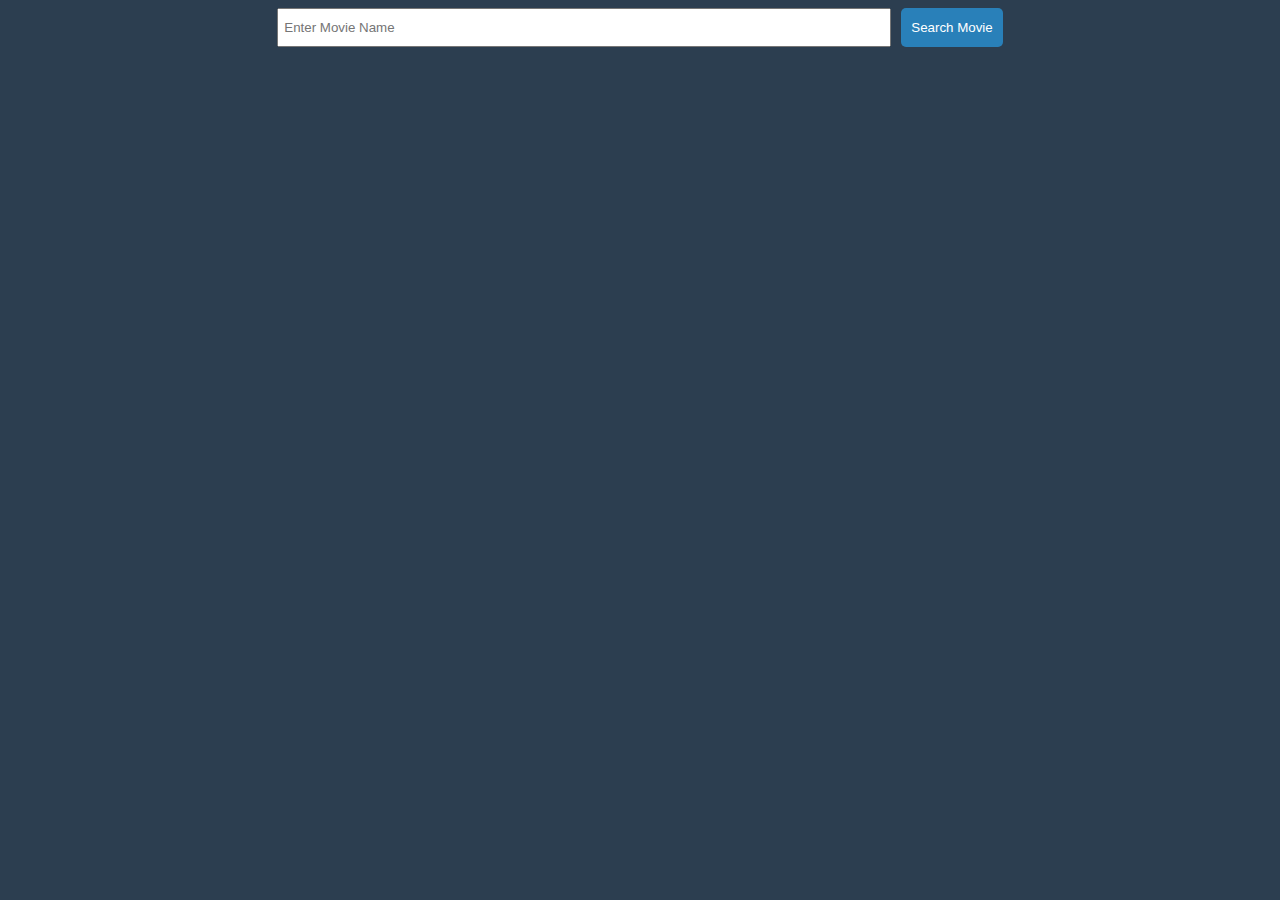
==== movie.html @ 7fc05478 "Added error message" ====
<!DOCTYPE html>
<html lang="en">

<head>
    <meta charset="UTF-8">
    <meta http-equiv="X-UA-Compatible" content="IE=edge">
    <meta name="viewport" content="width=device-width, initial-scale=1.0">
    <title>Movies Search</title>
    <style>
        body {
            background-color: #2C3E50;
        }

        #search_bar {
            max-width: 1200px;
            margin: auto;
            display: flex;
            justify-content: center;
            margin-bottom: 20px;
        }

        #search_bar>input {
            max-width: 600px;
            width: 60%;
            padding: 5px;
            margin-right: 10px;
            height: 25px;
            color: #2980B9;
        }

        #search_bar>button {
            background-color: #2980B9;
            border: 0;
            border-radius: 5px;
            color: white;
            padding: 10px;
        }

        #movie_area {
            display: none;
            max-width: 1200px;
            background-color: #34495E;
            margin: auto;
            padding: 15px;
        }

        #movie_area img {
            width: 100%;
        }

        #movie_area>div {
            display: flex;
            column-gap: 10px;
        }

        #details {
            color: white;
            font-size: 20px;
        }

        #details>p:nth-of-type(1) {
            margin-top: 0;
            font-size: 30px;
            font-weight: 700;
            margin-bottom: 0;
        }

        #details>p:nth-of-type(2),
        #details>p:nth-of-type(3) {
            margin-top: 5px;
            font-size: 14px;
        }

        #details>div:nth-of-type(1)>div {
            display: flex;
            column-gap: 20px;
            margin: 0px 0px;
        }

        #details>div:nth-of-type(1)>h4 {
            margin-bottom: 10px;
        }

        #details>div:nth-of-type(1)>div>p {
            margin: 10px 0px;
        }
    </style>
</head>

<body>

    <div id="search_bar">
        <input type="text" id="movie" placeholder="Enter Movie Name" />
        <button onclick="requestData()">Search Movie</button>
    </div>

    <div id="movie_area">
        <h2 id="movie_name"></h2>

    </div>

</body>

<script>

    async function requestData() {
        let movie = document.getElementById("movie").value;

        let res = await fetch(`http://www.omdbapi.com/?apikey=ce0b3791&t=${movie}`);

        let data = await res.json();
        console.log(data);

        if (data.Response == "True") {
            showMovie(data);
        }else{
            showError(movie);
        }

        document.getElementById("movie_area").style.display = "block";
    }

    function showMovie(data) {

        let movie_area = document.getElementById("movie_area");
        movie_area.innerHTML = "";

        let container = document.createElement("div");

        let div1 = document.createElement("div");
        let image = document.createElement("img");
        image.src = data.Poster;

        div1.append(image);

        let div2 = document.createElement("div");
        div2.id = "details";

        let date = document.createElement("p");
        date.innerText = "Released Date: " + data.Released;

        let title = document.createElement("p");
        title.innerText = data.Title;

        let imdb = document.createElement("p");
        imdb.innerText = "IMDb Rating: " + data.imdbRating;

        let plot = document.createElement("p");
        plot.innerText = "Plot: " + data.Plot;


        let actors = document.createElement("p");
        actors.innerText = "Actors: " + data.Actors;

        let rating = document.createElement("div");
        let h4 = document.createElement("h4");
        h4.innerText = "Ratings: "
        rating.append(h4);
        let rating_data = data.Ratings;
        rating_data.forEach(e => {
            let div = document.createElement("div");
            let source = document.createElement("p");
            source.innerText = e.Source + ": ";
            let value = document.createElement("p");
            value.innerText = e.Value;
            div.append(source, value);
            rating.append(div);
        });

        div2.append(title, date, imdb, plot, actors, rating);

        container.append(div1, div2);

        movie_area.append(container);
    }

    function showError(movie){
        let movie_area = document.getElementById("movie_area");
        movie_area.innerHTML = "";

        let h2 = document.createElement("h2");
        h2.innerText = `'${movie}' Not Found!`
        h2.style.textAlign = "center";
        h2.style.color = "white";

        let img = document.createElement("img");
        img.src = "http://driveinstyle.lk/img/img_gif/no_result_found.gif";

        movie_area.append(h2, img);
    }

</script>

</html>
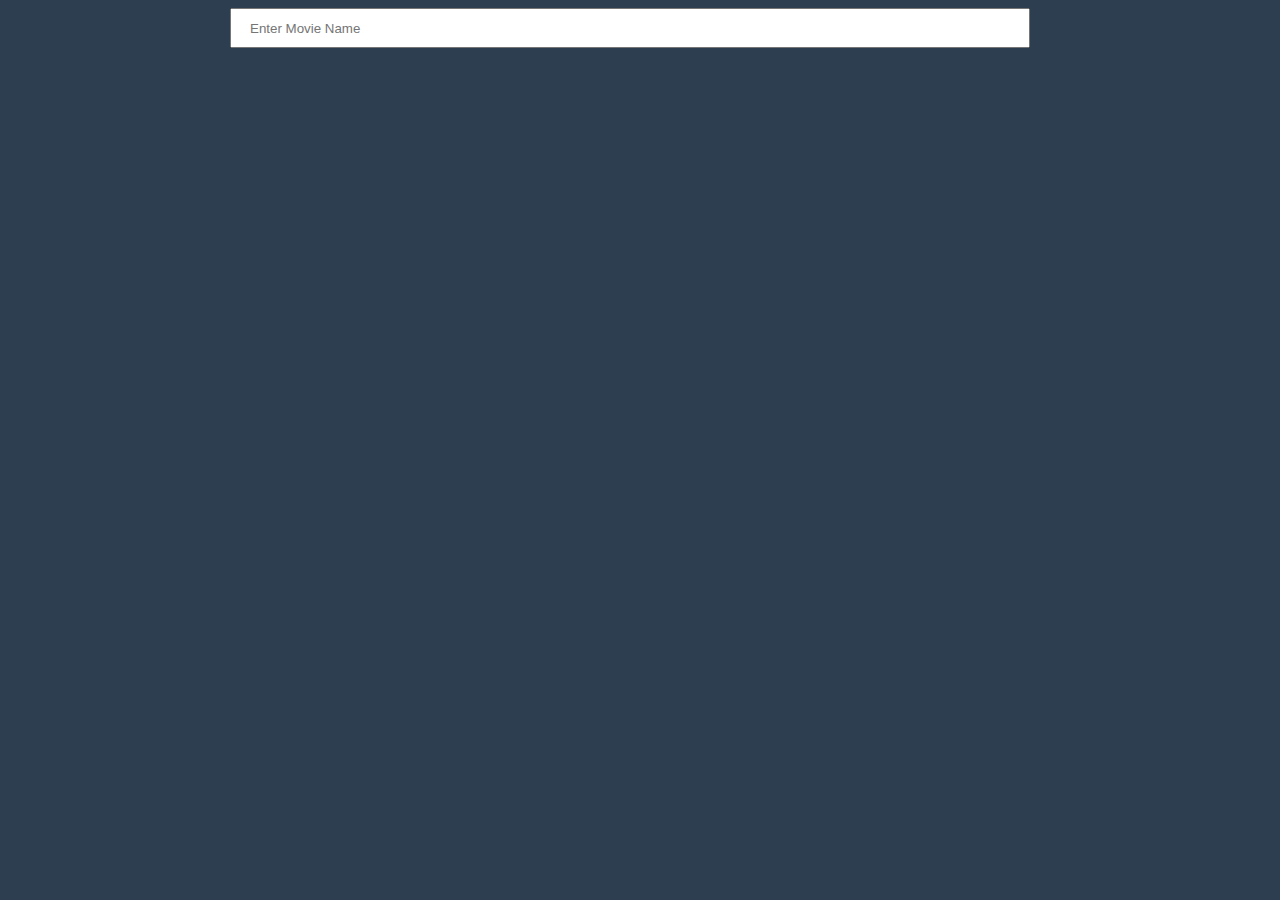
==== commit fa9fa660: "Dropdown Search Added" ====
--- a/movie.html
+++ b/movie.html
@@ -12,20 +12,58 @@
         }
 
         #search_bar {
-            max-width: 1200px;
+            max-width: 1400px;
             margin: auto;
             display: flex;
             justify-content: center;
             margin-bottom: 20px;
         }
 
-        #search_bar>input {
-            max-width: 600px;
-            width: 60%;
+        #search_bar>div {
+            max-width: 800px;
+            width: 80%;
+            margin-right: 20px;
+        }
+
+        #search_bar>div>input {
+            width: 100%;
+            padding: 18px;
+            color: #2980B9;
+            height: 25px;
+            box-sizing: border-box;
+        }
+
+        #search_result {
+            display: none;
+            width: 100%;
+            max-height: 300px;
+            background-color: #2980B9;
+            overflow-y: scroll;
+            color: white;
+        }
+
+        #search_result>div {
+            display: flex;
+            margin: 10px;
+            background-color: #2C3E50;
+            border-radius: 5px;
             padding: 5px;
-            margin-right: 10px;
-            height: 25px;
-            color: #2980B9;
+            color: white;
+        }
+
+        #search_result>div>div:nth-of-type(2)>p:nth-of-type(1) {
+            font-size: 20px;
+            margin-top: 2px;
+            margin-bottom: 1px;
+        }
+
+        #search_result>div>div:nth-of-type(2)>p:nth-of-type(2) {
+            margin-top: 2px;
+        }
+
+        #search_result>div img {
+            height: 80px;
+            margin-right: 15px;
         }
 
         #search_bar>button {
@@ -34,14 +72,16 @@
             border-radius: 5px;
             color: white;
             padding: 10px;
+            height: 39px;
         }
 
         #movie_area {
             display: none;
-            max-width: 1200px;
+            max-width: 1400px;
             background-color: #34495E;
             margin: auto;
             padding: 15px;
+            box-shadow: 0 0 10px #2d3d4d;
         }
 
         #movie_area img {
@@ -65,6 +105,16 @@
             margin-bottom: 0;
         }
 
+        #details>p:nth-of-type(1)>span {
+            background-color: #2980B9;
+            font-size: 15px;
+            font-weight: 700;
+            vertical-align: middle;
+            margin-left: 10px;
+            padding: 5px 10px;
+            border-radius: 5px;
+        }
+
         #details>p:nth-of-type(2),
         #details>p:nth-of-type(3) {
             margin-top: 5px;
@@ -90,9 +140,18 @@
 <body>
 
     <div id="search_bar">
-        <input type="text" id="movie" placeholder="Enter Movie Name" />
-        <button onclick="requestData()">Search Movie</button>
+
+        <div>
+            <input oninput="searchMovie()" type="text" id="movie" placeholder="Enter Movie Name"
+                onblur="removeResults()" />
+            <div id="search_result"></div>
+        </div>
+
+
+        <!-- <button onclick="requestDataForTitle()">Search Movie</button> -->
+
     </div>
+
 
     <div id="movie_area">
         <h2 id="movie_name"></h2>
@@ -103,18 +162,20 @@
 
 <script>
 
-    async function requestData() {
-        let movie = document.getElementById("movie").value;
-
-        let res = await fetch(`http://www.omdbapi.com/?apikey=ce0b3791&t=${movie}`);
-
-        let data = await res.json();
-        console.log(data);
-
-        if (data.Response == "True") {
+    async function requestDataForTitle(movie_id) {
+        // let movie = document.getElementById("movie").value;
+
+        try {
+            let res = await fetch(`http://www.omdbapi.com/?apikey=ce0b3791&i=${movie_id}`);
+
+            let data = await res.json();
+            console.log(data);
+
             showMovie(data);
-        }else{
+        } catch (e) {
+            console.log(e);
             showError(movie);
+
         }
 
         document.getElementById("movie_area").style.display = "block";
@@ -141,6 +202,12 @@
 
         let title = document.createElement("p");
         title.innerText = data.Title;
+
+        if (Number(data.imdbRating) > 8.5) {
+            let span = document.createElement("span");
+            span.innerText = "Recommended";
+            title.append(span);
+        }
 
         let imdb = document.createElement("p");
         imdb.innerText = "IMDb Rating: " + data.imdbRating;
@@ -174,7 +241,7 @@
         movie_area.append(container);
     }
 
-    function showError(movie){
+    function showError(movie) {
         let movie_area = document.getElementById("movie_area");
         movie_area.innerHTML = "";
 
@@ -189,6 +256,92 @@
         movie_area.append(h2, img);
     }
 
+    function showSearchResult(data) {
+
+        let results = document.getElementById("search_result");
+
+        results.innerHTML = "";
+
+        console.log(data);
+
+        results.style.display = "block";
+
+        data.forEach(e => {
+            let container = document.createElement("div");
+
+
+            container.onclick = function () {
+                requestDataForTitle(e.imdbID);
+            }
+
+            let div1 = document.createElement("div");
+
+            let image = document.createElement("img");
+            image.src = e.Poster;
+
+            div1.append(image);
+
+            let div2 = document.createElement("div");
+
+            let name = document.createElement("p")
+            name.innerText = e.Title;
+
+            let type = document.createElement("p");
+            type.innerText = e.Type;
+
+            div2.append(name, type);
+
+            container.append(div1, div2);
+
+            results.append(container);
+
+        })
+
+    }
+
+    async function requestDataForSearch() {
+        let movie = document.getElementById("movie").value;
+
+        try {
+
+            let res = await fetch(`http://www.omdbapi.com/?apikey=ce0b3791&s=${movie}`);
+            let data = await res.json();
+
+            showSearchResult(data.Search);
+
+        } catch (e) {
+            console.log(e);
+            let results = document.getElementById("search_result");
+
+            results.innerHTML = "";
+
+            let p = document.createElement("p");
+            p.innerText = "No results found";
+            p.style.textAlign = "center";
+            results.append(p);
+        }
+
+    }
+
+    let timer;
+
+    function searchMovie(){
+        clearTimeout(timer);
+        
+        timer = setTimeout(function(){
+            requestDataForSearch()
+        }, 600);
+    }
+
+    function removeResults() {
+        setTimeout(function () {
+            let results = document.getElementById("search_result");
+            results.innerHTML = "";
+            results.style.display = "none";
+            document.getElementById("movie").value = "";
+        }, 200)
+    }
+
 </script>
 
 </html>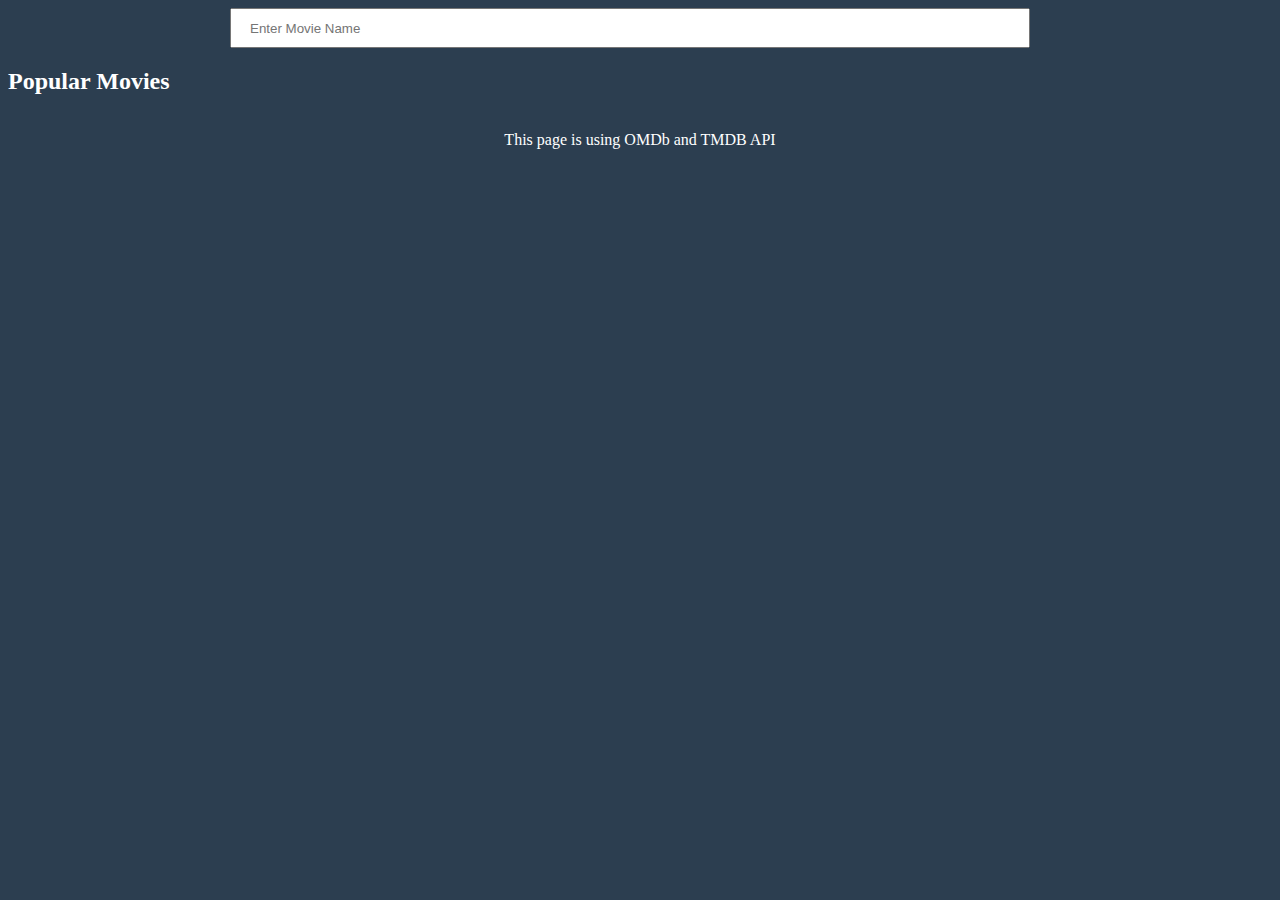
==== commit e050cc20: "Added Popular Movies" ====
--- a/movie.html
+++ b/movie.html
@@ -17,6 +17,7 @@
             display: flex;
             justify-content: center;
             margin-bottom: 20px;
+            position: relative;
         }
 
         #search_bar>div {
@@ -37,9 +38,12 @@
             display: none;
             width: 100%;
             max-height: 300px;
+            max-width: 800px;
             background-color: #2980B9;
             overflow-y: scroll;
             color: white;
+            position: absolute;
+            
         }
 
         #search_result>div {
@@ -134,6 +138,49 @@
         #details>div:nth-of-type(1)>div>p {
             margin: 10px 0px;
         }
+
+        #popular_container{
+            max-width: 1400px;
+            margin: auto;
+            color: white;
+        }
+
+        #popular_movies {
+            display: grid;
+            grid-template-columns: repeat(5, 18%);
+            gap: 10px;
+        }
+
+        #popular_movies > div {
+            background-color: #34495E;
+            box-sizing: border-box;
+            padding: 10px;
+        }
+
+        #popular_movies > div:hover {
+            box-shadow: 0 0 18px #3d4b58ce;
+        }
+
+        #popular_movies > div > p {
+            margin-top: 2px;
+            margin-bottom: 1px;
+        }
+
+        #popular_movies > div > p:nth-of-type(2) {
+            font-size: 12px;
+        }
+
+        #popular_movies img {
+            width: 100%;
+            margin-bottom: 2px;
+        }
+
+        footer{
+            max-width: 1400px;
+            margin: auto;
+            color: white;
+            text-align: center;
+        }
     </style>
 </head>
 
@@ -157,6 +204,19 @@
         <h2 id="movie_name"></h2>
 
     </div>
+
+
+    <div id="popular_container">
+        <h2>Popular Movies</h2>
+
+        <div id="popular_movies">
+        </div>
+    </div>
+
+    <footer>
+        <p>This page is using OMDb and TMDB API</p>
+    </footer>
+
 
 </body>
 
@@ -325,10 +385,10 @@
 
     let timer;
 
-    function searchMovie(){
+    function searchMovie() {
         clearTimeout(timer);
-        
-        timer = setTimeout(function(){
+
+        timer = setTimeout(function () {
             requestDataForSearch()
         }, 600);
     }
@@ -342,6 +402,50 @@
         }, 200)
     }
 
+    async function getPopularMovies() {
+        //TMDB key:2b4489582d1f2b3d42ac22f7e28d7e07
+
+        let res = await fetch(`https://api.themoviedb.org/3/movie/popular?api_key=2b4489582d1f2b3d42ac22f7e28d7e07&language=en-US&page=1`);
+
+        let data = await res.json();
+
+        console.log(data.results);
+        showPopularMovies(data.results);
+
+    }
+
+    getPopularMovies();
+
+    function showPopularMovies(data){
+        let popular = document.getElementById("popular_movies");
+
+        data.forEach(e => {
+            let container = document.createElement("div");
+
+            container.onclick = async function () {
+                let res = await fetch(`https://api.themoviedb.org/3/movie/${e.id}/external_ids?api_key=2b4489582d1f2b3d42ac22f7e28d7e07`);
+                let dat = await res.json();
+                // console.log(dat.imdb_id);
+                requestDataForTitle(dat.imdb_id);
+                window.scrollTo(0, 0);
+            }
+
+            let image = document.createElement("img");
+            image.src = `https://image.tmdb.org/t/p/w500${e.poster_path}`;
+
+            let name = document.createElement("p");
+            name.innerText = e.title;
+
+            let date = document.createElement("p");
+            date.innerText ="Release date: " + e.release_date;
+
+            container.append(image, name, date);
+
+            popular.append(container);
+
+        })
+    }
+
 </script>
 
 </html>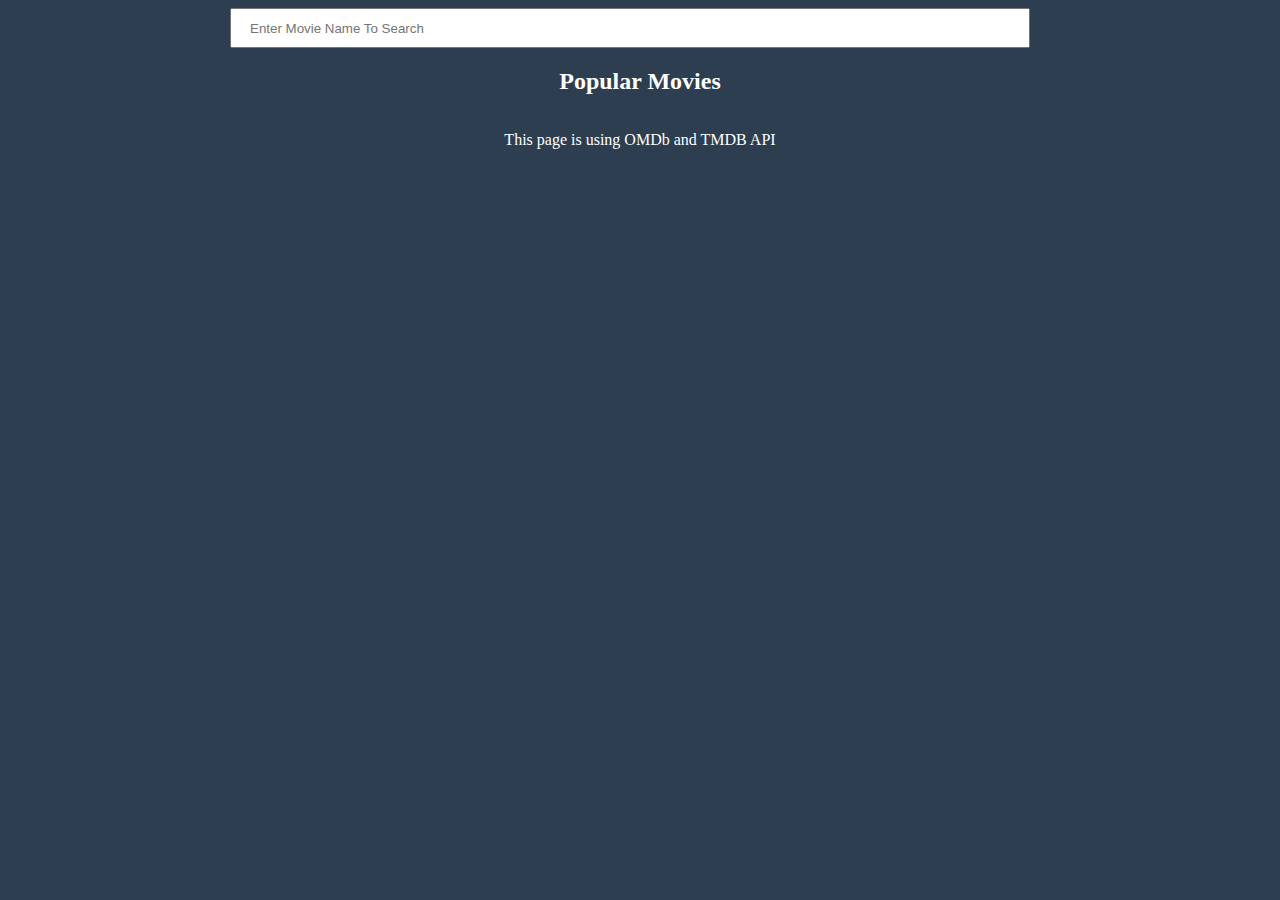
==== commit 06360bc7: "Updated documentation" ====
--- a/movie.html
+++ b/movie.html
@@ -144,6 +144,9 @@
             margin: auto;
             color: white;
         }
+        #popular_container > h2{
+            text-align: center;
+        }
 
         #popular_movies {
             display: grid;
@@ -189,7 +192,7 @@
     <div id="search_bar">
 
         <div>
-            <input oninput="searchMovie()" type="text" id="movie" placeholder="Enter Movie Name"
+            <input oninput="searchMovie()" type="text" id="movie" placeholder="Enter Movie Name To Search"
                 onblur="removeResults()" />
             <div id="search_result"></div>
         </div>
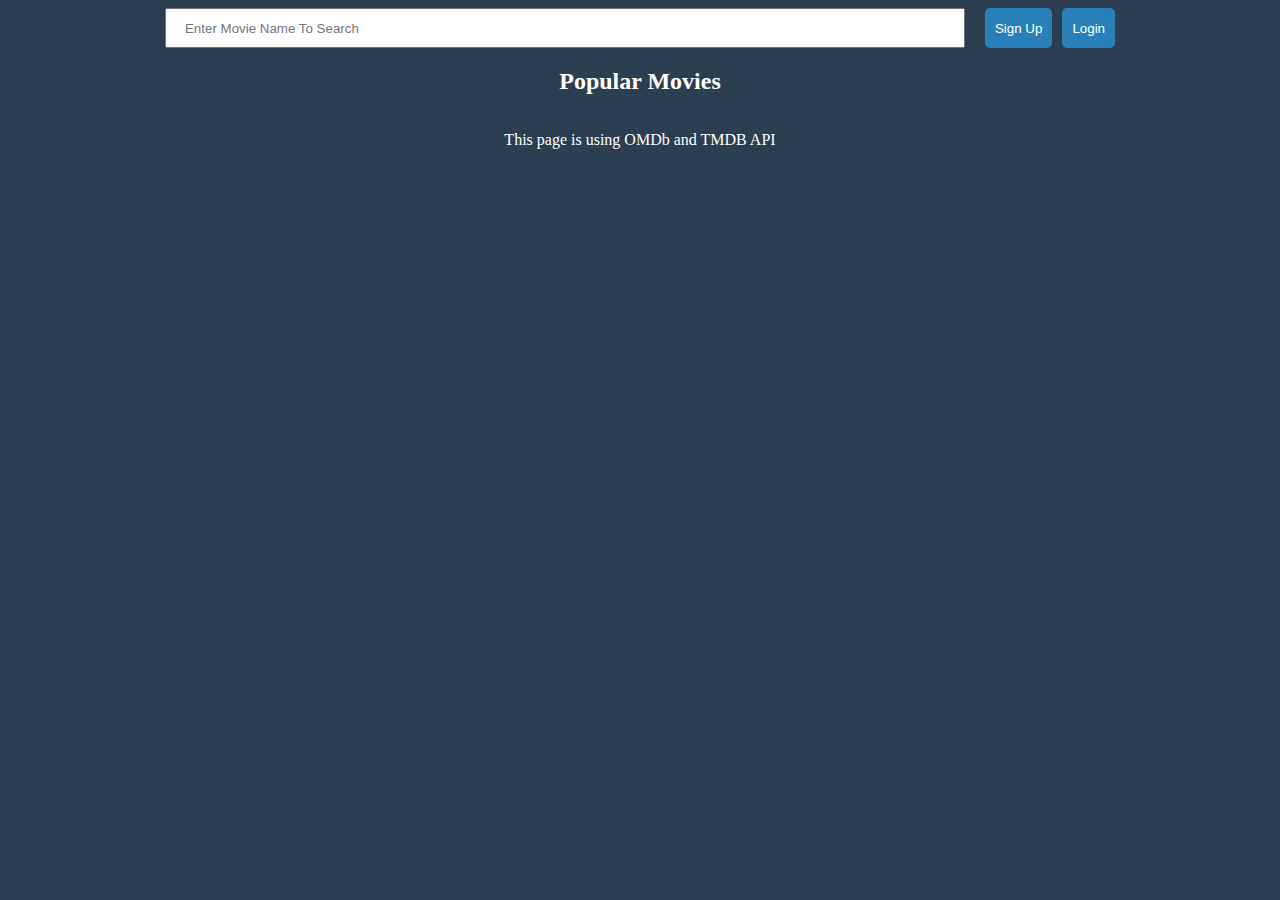
==== commit 4c4c457a: "Added Signup and login" ====
--- a/movie.html
+++ b/movie.html
@@ -11,8 +11,8 @@
             background-color: #2C3E50;
         }
 
-        #search_bar {
-            max-width: 1400px;
+        #nav_bar {
+            max-width: 1140px;
             margin: auto;
             display: flex;
             justify-content: center;
@@ -20,13 +20,13 @@
             position: relative;
         }
 
-        #search_bar>div {
+        #search_bar {
             max-width: 800px;
             width: 80%;
             margin-right: 20px;
         }
 
-        #search_bar>div>input {
+        #search_bar>input {
             width: 100%;
             padding: 18px;
             color: #2980B9;
@@ -36,14 +36,14 @@
 
         #search_result {
             display: none;
-            width: 100%;
+            width: 80%;
             max-height: 300px;
             max-width: 800px;
             background-color: #2980B9;
             overflow-y: scroll;
             color: white;
             position: absolute;
-            
+
         }
 
         #search_result>div {
@@ -53,6 +53,7 @@
             border-radius: 5px;
             padding: 5px;
             color: white;
+            cursor: pointer;
         }
 
         #search_result>div>div:nth-of-type(2)>p:nth-of-type(1) {
@@ -70,18 +71,18 @@
             margin-right: 15px;
         }
 
-        #search_bar>button {
+        /* #nav_bar > button {
             background-color: #2980B9;
             border: 0;
             border-radius: 5px;
             color: white;
             padding: 10px;
             height: 39px;
-        }
+        } */
 
         #movie_area {
             display: none;
-            max-width: 1400px;
+            max-width: 1140px;
             background-color: #34495E;
             margin: auto;
             padding: 15px;
@@ -139,12 +140,13 @@
             margin: 10px 0px;
         }
 
-        #popular_container{
-            max-width: 1400px;
+        #popular_container {
+            max-width: 1140px;
             margin: auto;
             color: white;
         }
-        #popular_container > h2{
+
+        #popular_container>h2 {
             text-align: center;
         }
 
@@ -154,22 +156,23 @@
             gap: 10px;
         }
 
-        #popular_movies > div {
+        #popular_movies>div {
             background-color: #34495E;
             box-sizing: border-box;
             padding: 10px;
-        }
-
-        #popular_movies > div:hover {
+            cursor: pointer;
+        }
+
+        #popular_movies>div:hover {
             box-shadow: 0 0 18px #3d4b58ce;
         }
 
-        #popular_movies > div > p {
+        #popular_movies>div>p {
             margin-top: 2px;
             margin-bottom: 1px;
         }
 
-        #popular_movies > div > p:nth-of-type(2) {
+        #popular_movies>div>p:nth-of-type(2) {
             font-size: 12px;
         }
 
@@ -178,27 +181,152 @@
             margin-bottom: 2px;
         }
 
-        footer{
+        footer {
             max-width: 1400px;
             margin: auto;
             color: white;
             text-align: center;
         }
+
+        #nav_right_btns{
+            display: flex;
+            column-gap: 10px;
+        }
+
+        #nav_right_btns > div{
+            display: flex;
+        }
+
+        .btn {
+            background-color: #2980B9;
+            border: none;
+            border-radius: 5px;
+            padding: 5px 10px;
+            color: white;
+        }
+
+        .btn:hover {
+            background-color: #2f81b8;
+            box-shadow: 0 0 10px rgba(3, 18, 59, 0.37);
+            cursor: pointer;
+        }
+
+        #overlay {
+            display: none;
+            height: 100%;
+            overflow:hidden;
+        }
+
+        #overlay_background {
+            position: fixed;
+            top: 0;
+            left: 0;
+            height: 100%;
+            width: 100%;
+            background-color: rgba(0, 0, 0, 0.5);
+        }
+
+        .overlay-content  {
+            width: 400px;
+            margin: auto;
+            margin-top: 10%;
+            background-color: #34495E;
+            padding: 30px;
+            box-shadow: 0 0 10px rgba(3, 18, 59, 0.37);
+            border-radius: 10px;
+            position: absolute;
+            top: 5%;
+            left:35%;
+            z-index: 4;
+        }
+
+        .overlay-content >h2 {
+            margin: 0 0 10px;
+            text-align: center;
+            color: white;
+        }
+
+        .overlay-content >form {
+            max-width: 350px;
+            margin: auto;
+            display: flex;
+            flex-direction: column;
+            row-gap: 8px;
+        }
+
+        .overlay-content >form>input {
+            padding: 5px;
+        }
+
+        .overlay-content >form>button {
+            padding: 10px;
+            width: 50%;
+            margin: auto;
+            margin-top: 5px;
+        }
+
+        .alert-success {
+            display: none;
+            border: 4px solid green;
+            border-radius: 10px;
+            max-width: 350px;
+            margin: 10px auto;
+            text-align: center;
+            color: green;
+            background-color: lightgreen;
+        }
+
+        .alert-failed {
+            display: none;
+            border: 4px solid rgb(250, 98, 98);
+            border-radius: 10px;
+            max-width: 350px;
+            margin: 10px auto;
+            text-align: center;
+            color: rgb(192, 25, 25);
+            background-color: rgb(233, 164, 164);
+        }
+
+        #nav_user  {
+            display: none;
+            justify-content: center;
+            align-items: center;
+            column-gap: 5px;
+            height: 40px;
+            box-sizing: border-box;
+        }
+
+        #nav_user > p {
+            margin: 0;
+        }
     </style>
 </head>
 
 <body>
 
-    <div id="search_bar">
-
-        <div>
+    <div id="nav_bar">
+
+        <div id="search_bar">
             <input oninput="searchMovie()" type="text" id="movie" placeholder="Enter Movie Name To Search"
                 onblur="removeResults()" />
             <div id="search_result"></div>
         </div>
 
-
-        <!-- <button onclick="requestDataForTitle()">Search Movie</button> -->
+        <div id="nav_right_btns">
+            <div >
+                <button class="btn" onclick="showOverlay('signup')">Sign Up</button>
+            </div>
+            <div >
+                <button class="btn" onclick="showOverlay('login')">Login</button>
+            </div>
+        </div>
+
+        <div id="nav_user" class="btn">
+            <img src="https://img.icons8.com/color/48/000000/circled-user-male-skin-type-4--v1.png" height="30px"/>
+            <p id="logged_username">Nilesh</p>
+        </div>
+
+        
 
     </div>
 
@@ -220,6 +348,39 @@
         <p>This page is using OMDb and TMDB API</p>
     </footer>
 
+    <!-- Overlays By default remains hidden -->
+    <div id="overlay" >
+        <div id="overlay_background" onclick="closeOverlay()"></div>
+        <div id="overlay_signup" class="overlay-content">
+            <h2>Sign Up</h2>
+            <div class="alert-success" id="signup_success">
+                <p>SignUp Successful</p>
+            </div>
+            <div class="alert-failed" id="signup_failed">
+                <p>SignUp Failed, User Already Exists</p>
+            </div>
+            <form onsubmit="SignUp(event)" id="signup_form">
+                <input type="text" id="signup_name" min="1" placeholder="Name" required>
+                <input type="mail" id="signup_mail" placeholder="Email" required>
+                <input type="password" id="signup_pass" min="6" placeholder="Password" required>
+                <input type="text" id="signup_username" min="1" placeholder="Username" required>
+                <input type="tel" id="signup_mobile" min="10" placeholder="Mobile Number" required>
+                <input type="text" id="signup_description" placeholder="Description">
+                <button type="submit" class="btn">SignUp</button>
+            </form>
+        </div>
+        <div id="overlay_login" class="overlay-content">
+            <h2>Login</h2>
+            <div class="alert-failed" id="login_failed">
+                <p>Login Failed, Invalid login creadentials</p>
+            </div>
+            <form onsubmit="Login(event)" id="login_form">
+                <input type="text" id="login_username" min="1" placeholder="Username" required>
+                <input type="password" id="login_pass" placeholder="Password" required>
+                <button type="submit" class="btn">Login</button>
+            </form>
+        </div>
+    </div>
 
 </body>
 
@@ -419,7 +580,7 @@
 
     getPopularMovies();
 
-    function showPopularMovies(data){
+    function showPopularMovies(data) {
         let popular = document.getElementById("popular_movies");
 
         data.forEach(e => {
@@ -440,7 +601,7 @@
             name.innerText = e.title;
 
             let date = document.createElement("p");
-            date.innerText ="Release date: " + e.release_date;
+            date.innerText = "Release date: " + e.release_date;
 
             container.append(image, name, date);
 
@@ -449,6 +610,160 @@
         })
     }
 
+
+    function showOverlay(t) {
+        let overlay = document.getElementById("overlay");
+        overlay.style.display = "block";
+        if (t == "signup") {
+            document.getElementById("overlay_signup").style.display = "block";
+            document.getElementById("overlay_login").style.display = "none";
+        }else if(t == "login"){
+            document.getElementById("overlay_signup").style.display = "none";
+            document.getElementById("overlay_login").style.display = "block";
+        }
+        overlay.onscroll
+    }
+
+    //username: nilesh1998
+    //email: nilesh@gmail.com
+    //pass: 123456
+
+    //username: pinkpanther
+    //email: pinkpanther@mail.com
+    //pass: pink123
+
+    //username: sinchan
+    //email: sinchan@mail.com
+    //pass: sinchan123
+
+    async function SignUp(e) {
+        e.preventDefault();
+
+        let form = document.getElementById("signup_form");
+
+        let details = {
+            name: form.signup_name.value,
+            email: form.signup_mail.value,
+            password: form.signup_pass.value,
+            username: form.signup_username.value,
+            mobile: form.signup_mobile.value,
+            description: form.signup_description.value,
+        }
+
+        console.log(details);
+
+        details = JSON.stringify(details);
+
+        try {
+            let res = await fetch("https://masai-api-mocker.herokuapp.com/auth/register", {
+                method: "POST",
+                body: details,
+                headers: {
+                    'Content-Type': 'application/json',
+                },
+            });
+
+            let data = await res.json();
+
+            if (data.error) {
+                showSignUpFailed();
+            } else {
+                showSignUpSuccessful();
+            }
+
+        } catch (e) {
+            console.log(e);
+        }
+
+    }
+
+    function showSignUpFailed() {
+        // alert("failed");
+        document.getElementById("signup_failed").style.display = "block";
+        document.getElementById("signup_success").style.display = "none";
+    }
+
+    function showSignUpSuccessful() {
+        // alert("success");
+        document.getElementById("signup_failed").style.display = "none";
+        document.getElementById("signup_success").style.display = "block";
+    }
+
+    function closeOverlay() {
+        document.getElementById("overlay").style.display = "none";
+    }
+
+    async function Login(e) {
+        e.preventDefault();
+
+        document.getElementById("login_failed").style.display = "none";
+
+        let form = document.getElementById("login_form");
+
+        let details = {
+            password: form.login_pass.value,
+            username: form.login_username.value,
+        }
+
+        console.log(details);
+
+        details = JSON.stringify(details);
+
+        try {
+            let res = await fetch("https://masai-api-mocker.herokuapp.com/auth/login", {
+                method: "POST",
+                body: details,
+                headers: {
+                    'Content-Type': 'application/json',
+                },
+            });
+
+            let data = await res.json();
+
+            console.log(data);
+
+            if (data.error) {
+                showLoginFailed();
+            } else {
+                fetchUserData(form.login_username.value, data.token);
+            }
+
+        } catch (e) {
+            console.log(e);
+        }
+
+    }
+
+    async function fetchUserData(username, token){
+        let res = await fetch(`https://masai-api-mocker.herokuapp.com/user/${username}`, {
+            headers: {
+                'Content-Type': 'application/json',
+
+                Authorization: `Bearer ${token}`,
+            },
+        });
+
+        let data = await res.json();
+
+        console.log(data);
+
+        showLoggedUser(data);
+    }
+
+    function showLoginFailed(){
+        document.getElementById("login_failed").style.display = "block";
+    }
+
+    function showLoggedUser(data){
+        let nav_user = document.getElementById("nav_user");
+        nav_user.querySelector("#logged_username").innerText = data.username;
+        nav_user.style.display = "flex";
+
+        document.getElementById("nav_right_btns").style.display = "none";
+
+        closeOverlay();
+    }
+
 </script>
 
 </html>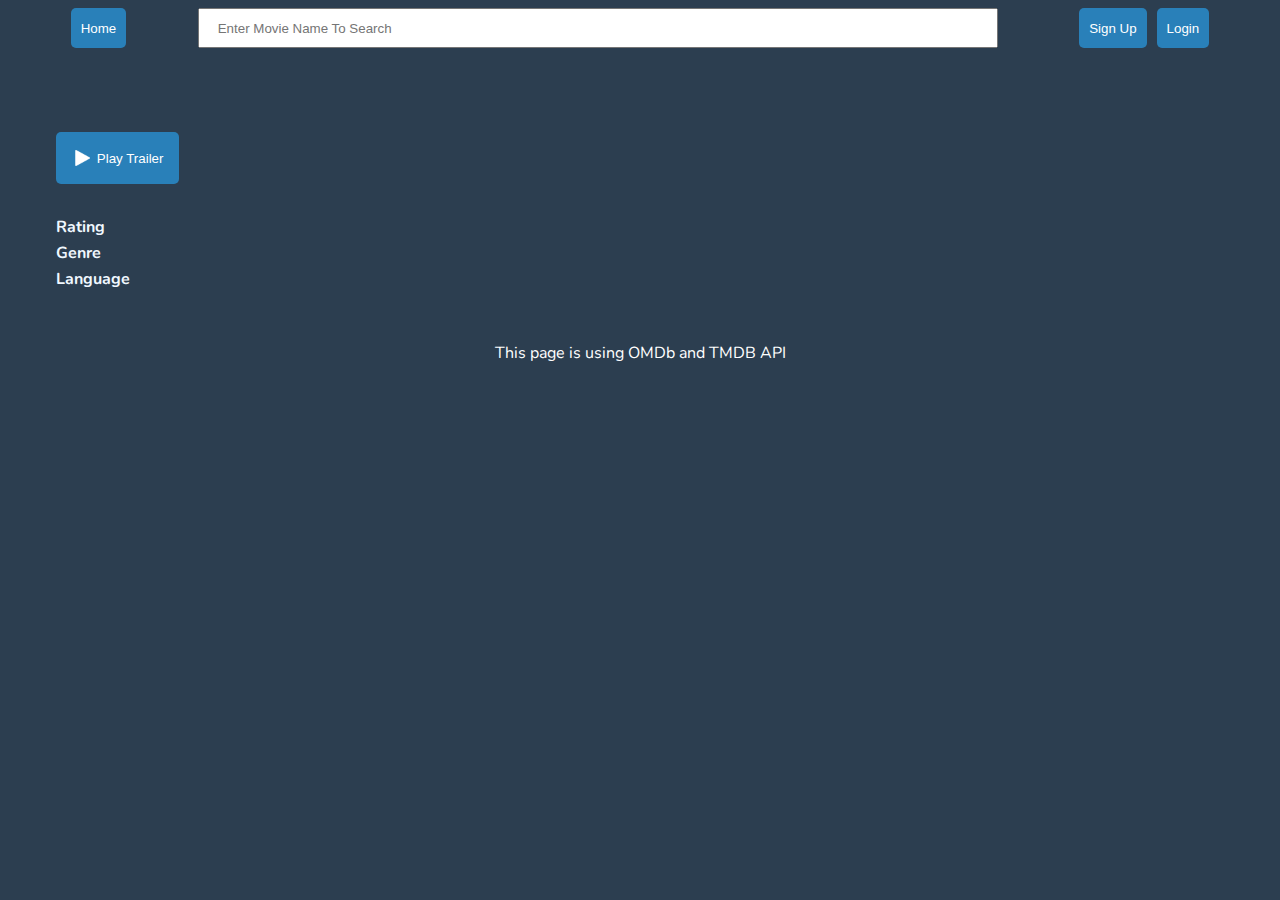
==== commit 9cf1d273: "Added movie page" ====
--- a/movie.html
+++ b/movie.html
@@ -5,765 +5,135 @@
     <meta charset="UTF-8">
     <meta http-equiv="X-UA-Compatible" content="IE=edge">
     <meta name="viewport" content="width=device-width, initial-scale=1.0">
-    <title>Movies Search</title>
-    <style>
-        body {
-            background-color: #2C3E50;
-        }
+    <link rel="stylesheet" href="styles/nav_sign.css">
+    <link rel="stylesheet" href="styles/style.css">
+    <link rel="stylesheet" href="styles/movie.css">
 
-        #nav_bar {
-            max-width: 1140px;
-            margin: auto;
-            display: flex;
-            justify-content: center;
-            margin-bottom: 20px;
-            position: relative;
-        }
-
-        #search_bar {
-            max-width: 800px;
-            width: 80%;
-            margin-right: 20px;
-        }
-
-        #search_bar>input {
-            width: 100%;
-            padding: 18px;
-            color: #2980B9;
-            height: 25px;
-            box-sizing: border-box;
-        }
-
-        #search_result {
-            display: none;
-            width: 80%;
-            max-height: 300px;
-            max-width: 800px;
-            background-color: #2980B9;
-            overflow-y: scroll;
-            color: white;
-            position: absolute;
-
-        }
-
-        #search_result>div {
-            display: flex;
-            margin: 10px;
-            background-color: #2C3E50;
-            border-radius: 5px;
-            padding: 5px;
-            color: white;
-            cursor: pointer;
-        }
-
-        #search_result>div>div:nth-of-type(2)>p:nth-of-type(1) {
-            font-size: 20px;
-            margin-top: 2px;
-            margin-bottom: 1px;
-        }
-
-        #search_result>div>div:nth-of-type(2)>p:nth-of-type(2) {
-            margin-top: 2px;
-        }
-
-        #search_result>div img {
-            height: 80px;
-            margin-right: 15px;
-        }
-
-        /* #nav_bar > button {
-            background-color: #2980B9;
-            border: 0;
-            border-radius: 5px;
-            color: white;
-            padding: 10px;
-            height: 39px;
-        } */
-
-        #movie_area {
-            display: none;
-            max-width: 1140px;
-            background-color: #34495E;
-            margin: auto;
-            padding: 15px;
-            box-shadow: 0 0 10px #2d3d4d;
-        }
-
-        #movie_area img {
-            width: 100%;
-        }
-
-        #movie_area>div {
-            display: flex;
-            column-gap: 10px;
-        }
-
-        #details {
-            color: white;
-            font-size: 20px;
-        }
-
-        #details>p:nth-of-type(1) {
-            margin-top: 0;
-            font-size: 30px;
-            font-weight: 700;
-            margin-bottom: 0;
-        }
-
-        #details>p:nth-of-type(1)>span {
-            background-color: #2980B9;
-            font-size: 15px;
-            font-weight: 700;
-            vertical-align: middle;
-            margin-left: 10px;
-            padding: 5px 10px;
-            border-radius: 5px;
-        }
-
-        #details>p:nth-of-type(2),
-        #details>p:nth-of-type(3) {
-            margin-top: 5px;
-            font-size: 14px;
-        }
-
-        #details>div:nth-of-type(1)>div {
-            display: flex;
-            column-gap: 20px;
-            margin: 0px 0px;
-        }
-
-        #details>div:nth-of-type(1)>h4 {
-            margin-bottom: 10px;
-        }
-
-        #details>div:nth-of-type(1)>div>p {
-            margin: 10px 0px;
-        }
-
-        #popular_container {
-            max-width: 1140px;
-            margin: auto;
-            color: white;
-        }
-
-        #popular_container>h2 {
-            text-align: center;
-        }
-
-        #popular_movies {
-            display: grid;
-            grid-template-columns: repeat(5, 18%);
-            gap: 10px;
-        }
-
-        #popular_movies>div {
-            background-color: #34495E;
-            box-sizing: border-box;
-            padding: 10px;
-            cursor: pointer;
-        }
-
-        #popular_movies>div:hover {
-            box-shadow: 0 0 18px #3d4b58ce;
-        }
-
-        #popular_movies>div>p {
-            margin-top: 2px;
-            margin-bottom: 1px;
-        }
-
-        #popular_movies>div>p:nth-of-type(2) {
-            font-size: 12px;
-        }
-
-        #popular_movies img {
-            width: 100%;
-            margin-bottom: 2px;
-        }
-
-        footer {
-            max-width: 1400px;
-            margin: auto;
-            color: white;
-            text-align: center;
-        }
-
-        #nav_right_btns{
-            display: flex;
-            column-gap: 10px;
-        }
-
-        #nav_right_btns > div{
-            display: flex;
-        }
-
-        .btn {
-            background-color: #2980B9;
-            border: none;
-            border-radius: 5px;
-            padding: 5px 10px;
-            color: white;
-        }
-
-        .btn:hover {
-            background-color: #2f81b8;
-            box-shadow: 0 0 10px rgba(3, 18, 59, 0.37);
-            cursor: pointer;
-        }
-
-        #overlay {
-            display: none;
-            height: 100%;
-            overflow:hidden;
-        }
-
-        #overlay_background {
-            position: fixed;
-            top: 0;
-            left: 0;
-            height: 100%;
-            width: 100%;
-            background-color: rgba(0, 0, 0, 0.5);
-        }
-
-        .overlay-content  {
-            width: 400px;
-            margin: auto;
-            margin-top: 10%;
-            background-color: #34495E;
-            padding: 30px;
-            box-shadow: 0 0 10px rgba(3, 18, 59, 0.37);
-            border-radius: 10px;
-            position: absolute;
-            top: 5%;
-            left:35%;
-            z-index: 4;
-        }
-
-        .overlay-content >h2 {
-            margin: 0 0 10px;
-            text-align: center;
-            color: white;
-        }
-
-        .overlay-content >form {
-            max-width: 350px;
-            margin: auto;
-            display: flex;
-            flex-direction: column;
-            row-gap: 8px;
-        }
-
-        .overlay-content >form>input {
-            padding: 5px;
-        }
-
-        .overlay-content >form>button {
-            padding: 10px;
-            width: 50%;
-            margin: auto;
-            margin-top: 5px;
-        }
-
-        .alert-success {
-            display: none;
-            border: 4px solid green;
-            border-radius: 10px;
-            max-width: 350px;
-            margin: 10px auto;
-            text-align: center;
-            color: green;
-            background-color: lightgreen;
-        }
-
-        .alert-failed {
-            display: none;
-            border: 4px solid rgb(250, 98, 98);
-            border-radius: 10px;
-            max-width: 350px;
-            margin: 10px auto;
-            text-align: center;
-            color: rgb(192, 25, 25);
-            background-color: rgb(233, 164, 164);
-        }
-
-        #nav_user  {
-            display: none;
-            justify-content: center;
-            align-items: center;
-            column-gap: 5px;
-            height: 40px;
-            box-sizing: border-box;
-        }
-
-        #nav_user > p {
-            margin: 0;
-        }
-    </style>
+    <title>Movie</title>
 </head>
 
 <body>
 
-    <div id="nav_bar">
+    <div id="nav_bar"></div>
+    <!-- Overlays By default remains hidden -->
+    <div id="overlay"></div>
 
-        <div id="search_bar">
-            <input oninput="searchMovie()" type="text" id="movie" placeholder="Enter Movie Name To Search"
-                onblur="removeResults()" />
-            <div id="search_result"></div>
-        </div>
-
-        <div id="nav_right_btns">
-            <div >
-                <button class="btn" onclick="showOverlay('signup')">Sign Up</button>
+    <div class="container" id="movie_details_container">
+        <div class="movie-container">
+            <div id="movie_title"></div>
+            <div class="mini-info-row">
+                <span class="info-tag" id="duration"></span>
+                <span class="info-tag" id="release_date"></span>
             </div>
-            <div >
-                <button class="btn" onclick="showOverlay('login')">Login</button>
+            <div id="plot_small"></div>
+            <div class="options-row">
+                <button class="btn btn-play"> <img src="./images/icons8-play-30 (1).png" height="20rem"> Play Trailer</button>
             </div>
-        </div>
-
-        <div id="nav_user" class="btn">
-            <img src="https://img.icons8.com/color/48/000000/circled-user-male-skin-type-4--v1.png" height="30px"/>
-            <p id="logged_username">Nilesh</p>
-        </div>
-
-        
-
-    </div>
-
-
-    <div id="movie_area">
-        <h2 id="movie_name"></h2>
-
-    </div>
-
-
-    <div id="popular_container">
-        <h2>Popular Movies</h2>
-
-        <div id="popular_movies">
+            <div class="detail-container">
+                <div class="detail-row">
+                    <span class="detail-type">Rating</span>
+                    <span class="detail-content" id="rating"></span>
+                </div>
+                <div class="detail-row">
+                    <span class="detail-type">Genre</span>
+                    <span class="detail-content" id="genre"></span>
+                </div>
+                <div class="detail-row">
+                    <span class="detail-type">Language</span>
+                    <span class="detail-content" id="language"></span>
+                </div>
+            </div>
         </div>
     </div>
 
-    <footer>
-        <p>This page is using OMDb and TMDB API</p>
-    </footer>
-
-    <!-- Overlays By default remains hidden -->
-    <div id="overlay" >
-        <div id="overlay_background" onclick="closeOverlay()"></div>
-        <div id="overlay_signup" class="overlay-content">
-            <h2>Sign Up</h2>
-            <div class="alert-success" id="signup_success">
-                <p>SignUp Successful</p>
-            </div>
-            <div class="alert-failed" id="signup_failed">
-                <p>SignUp Failed, User Already Exists</p>
-            </div>
-            <form onsubmit="SignUp(event)" id="signup_form">
-                <input type="text" id="signup_name" min="1" placeholder="Name" required>
-                <input type="mail" id="signup_mail" placeholder="Email" required>
-                <input type="password" id="signup_pass" min="6" placeholder="Password" required>
-                <input type="text" id="signup_username" min="1" placeholder="Username" required>
-                <input type="tel" id="signup_mobile" min="10" placeholder="Mobile Number" required>
-                <input type="text" id="signup_description" placeholder="Description">
-                <button type="submit" class="btn">SignUp</button>
-            </form>
-        </div>
-        <div id="overlay_login" class="overlay-content">
-            <h2>Login</h2>
-            <div class="alert-failed" id="login_failed">
-                <p>Login Failed, Invalid login creadentials</p>
-            </div>
-            <form onsubmit="Login(event)" id="login_form">
-                <input type="text" id="login_username" min="1" placeholder="Username" required>
-                <input type="password" id="login_pass" placeholder="Password" required>
-                <button type="submit" class="btn">Login</button>
-            </form>
-        </div>
-    </div>
+    <footer id="page_footer"></footer>
 
 </body>
 
-<script>
+</html>
 
-    async function requestDataForTitle(movie_id) {
-        // let movie = document.getElementById("movie").value;
+<script type="module">
 
-        try {
-            let res = await fetch(`http://www.omdbapi.com/?apikey=ce0b3791&i=${movie_id}`);
+    // Imports
 
-            let data = await res.json();
-            console.log(data);
+    import { setFavicon, setFooter, setFont } from './components/icon_footer.js';
 
-            showMovie(data);
-        } catch (e) {
-            console.log(e);
-            showError(movie);
+    import { loadNavbar } from './components/navbar.js';
 
-        }
+    import { showSearchResult, requestDataForSearch, removeResults, setNavbar, searchMovie, showOverlay, requestDataForTitle, showMovie, showError } from './scripts/setting_navbar.js';
 
-        document.getElementById("movie_area").style.display = "block";
-    }
+    import { loadSignOverlay } from './components/signup_login.js';
 
-    function showMovie(data) {
-
-        let movie_area = document.getElementById("movie_area");
-        movie_area.innerHTML = "";
-
-        let container = document.createElement("div");
-
-        let div1 = document.createElement("div");
-        let image = document.createElement("img");
-        image.src = data.Poster;
-
-        div1.append(image);
-
-        let div2 = document.createElement("div");
-        div2.id = "details";
-
-        let date = document.createElement("p");
-        date.innerText = "Released Date: " + data.Released;
-
-        let title = document.createElement("p");
-        title.innerText = data.Title;
-
-        if (Number(data.imdbRating) > 8.5) {
-            let span = document.createElement("span");
-            span.innerText = "Recommended";
-            title.append(span);
-        }
-
-        let imdb = document.createElement("p");
-        imdb.innerText = "IMDb Rating: " + data.imdbRating;
-
-        let plot = document.createElement("p");
-        plot.innerText = "Plot: " + data.Plot;
+    import { setSignOverlay, SignUp, Login, closeOverlay, showSignUpFailed, showSignUpSuccessful, fetchUserData, showLoginFailed, showLoggedUser } from './scripts/setting_signup_login.js';
 
 
-        let actors = document.createElement("p");
-        actors.innerText = "Actors: " + data.Actors;
 
-        let rating = document.createElement("div");
-        let h4 = document.createElement("h4");
-        h4.innerText = "Ratings: "
-        rating.append(h4);
-        let rating_data = data.Ratings;
-        rating_data.forEach(e => {
-            let div = document.createElement("div");
-            let source = document.createElement("p");
-            source.innerText = e.Source + ": ";
-            let value = document.createElement("p");
-            value.innerText = e.Value;
-            div.append(source, value);
-            rating.append(div);
-        });
+    //Running initial page setting functions
+    setFavicon();
+    setFooter();
+    setFont();
 
-        div2.append(title, date, imdb, plot, actors, rating);
+    document.getElementById("nav_bar").innerHTML = loadNavbar();
+    setNavbar();
 
-        container.append(div1, div2);
+    document.getElementById("overlay").innerHTML = loadSignOverlay();
+    setSignOverlay();
 
-        movie_area.append(container);
-    }
+    let movie_id = localStorage.getItem("movie_id");
+    async function fetchMovieData(movie_id) {
 
-    function showError(movie) {
-        let movie_area = document.getElementById("movie_area");
-        movie_area.innerHTML = "";
-
-        let h2 = document.createElement("h2");
-        h2.innerText = `'${movie}' Not Found!`
-        h2.style.textAlign = "center";
-        h2.style.color = "white";
-
-        let img = document.createElement("img");
-        img.src = "http://driveinstyle.lk/img/img_gif/no_result_found.gif";
-
-        movie_area.append(h2, img);
-    }
-
-    function showSearchResult(data) {
-
-        let results = document.getElementById("search_result");
-
-        results.innerHTML = "";
-
-        console.log(data);
-
-        results.style.display = "block";
-
-        data.forEach(e => {
-            let container = document.createElement("div");
-
-
-            container.onclick = function () {
-                requestDataForTitle(e.imdbID);
-            }
-
-            let div1 = document.createElement("div");
-
-            let image = document.createElement("img");
-            image.src = e.Poster;
-
-            div1.append(image);
-
-            let div2 = document.createElement("div");
-
-            let name = document.createElement("p")
-            name.innerText = e.Title;
-
-            let type = document.createElement("p");
-            type.innerText = e.Type;
-
-            div2.append(name, type);
-
-            container.append(div1, div2);
-
-            results.append(container);
-
-        })
-
-    }
-
-    async function requestDataForSearch() {
-        let movie = document.getElementById("movie").value;
-
-        try {
-
-            let res = await fetch(`http://www.omdbapi.com/?apikey=ce0b3791&s=${movie}`);
-            let data = await res.json();
-
-            showSearchResult(data.Search);
-
-        } catch (e) {
-            console.log(e);
-            let results = document.getElementById("search_result");
-
-            results.innerHTML = "";
-
-            let p = document.createElement("p");
-            p.innerText = "No results found";
-            p.style.textAlign = "center";
-            results.append(p);
-        }
-
-    }
-
-    let timer;
-
-    function searchMovie() {
-        clearTimeout(timer);
-
-        timer = setTimeout(function () {
-            requestDataForSearch()
-        }, 600);
-    }
-
-    function removeResults() {
-        setTimeout(function () {
-            let results = document.getElementById("search_result");
-            results.innerHTML = "";
-            results.style.display = "none";
-            document.getElementById("movie").value = "";
-        }, 200)
-    }
-
-    async function getPopularMovies() {
-        //TMDB key:2b4489582d1f2b3d42ac22f7e28d7e07
-
-        let res = await fetch(`https://api.themoviedb.org/3/movie/popular?api_key=2b4489582d1f2b3d42ac22f7e28d7e07&language=en-US&page=1`);
-
-        let data = await res.json();
-
-        console.log(data.results);
-        showPopularMovies(data.results);
-
-    }
-
-    getPopularMovies();
-
-    function showPopularMovies(data) {
-        let popular = document.getElementById("popular_movies");
-
-        data.forEach(e => {
-            let container = document.createElement("div");
-
-            container.onclick = async function () {
-                let res = await fetch(`https://api.themoviedb.org/3/movie/${e.id}/external_ids?api_key=2b4489582d1f2b3d42ac22f7e28d7e07`);
-                let dat = await res.json();
-                // console.log(dat.imdb_id);
-                requestDataForTitle(dat.imdb_id);
-                window.scrollTo(0, 0);
-            }
-
-            let image = document.createElement("img");
-            image.src = `https://image.tmdb.org/t/p/w500${e.poster_path}`;
-
-            let name = document.createElement("p");
-            name.innerText = e.title;
-
-            let date = document.createElement("p");
-            date.innerText = "Release date: " + e.release_date;
-
-            container.append(image, name, date);
-
-            popular.append(container);
-
-        })
-    }
-
-
-    function showOverlay(t) {
-        let overlay = document.getElementById("overlay");
-        overlay.style.display = "block";
-        if (t == "signup") {
-            document.getElementById("overlay_signup").style.display = "block";
-            document.getElementById("overlay_login").style.display = "none";
-        }else if(t == "login"){
-            document.getElementById("overlay_signup").style.display = "none";
-            document.getElementById("overlay_login").style.display = "block";
-        }
-        overlay.onscroll
-    }
-
-    //username: nilesh1998
-    //email: nilesh@gmail.com
-    //pass: 123456
-
-    //username: pinkpanther
-    //email: pinkpanther@mail.com
-    //pass: pink123
-
-    //username: sinchan
-    //email: sinchan@mail.com
-    //pass: sinchan123
-
-    async function SignUp(e) {
-        e.preventDefault();
-
-        let form = document.getElementById("signup_form");
-
-        let details = {
-            name: form.signup_name.value,
-            email: form.signup_mail.value,
-            password: form.signup_pass.value,
-            username: form.signup_username.value,
-            mobile: form.signup_mobile.value,
-            description: form.signup_description.value,
-        }
-
-        console.log(details);
-
-        details = JSON.stringify(details);
-
-        try {
-            let res = await fetch("https://masai-api-mocker.herokuapp.com/auth/register", {
-                method: "POST",
-                body: details,
-                headers: {
-                    'Content-Type': 'application/json',
-                },
-            });
-
-            let data = await res.json();
-
-            if (data.error) {
-                showSignUpFailed();
-            } else {
-                showSignUpSuccessful();
-            }
-
-        } catch (e) {
-            console.log(e);
-        }
-
-    }
-
-    function showSignUpFailed() {
-        // alert("failed");
-        document.getElementById("signup_failed").style.display = "block";
-        document.getElementById("signup_success").style.display = "none";
-    }
-
-    function showSignUpSuccessful() {
-        // alert("success");
-        document.getElementById("signup_failed").style.display = "none";
-        document.getElementById("signup_success").style.display = "block";
-    }
-
-    function closeOverlay() {
-        document.getElementById("overlay").style.display = "none";
-    }
-
-    async function Login(e) {
-        e.preventDefault();
-
-        document.getElementById("login_failed").style.display = "none";
-
-        let form = document.getElementById("login_form");
-
-        let details = {
-            password: form.login_pass.value,
-            username: form.login_username.value,
-        }
-
-        console.log(details);
-
-        details = JSON.stringify(details);
-
-        try {
-            let res = await fetch("https://masai-api-mocker.herokuapp.com/auth/login", {
-                method: "POST",
-                body: details,
-                headers: {
-                    'Content-Type': 'application/json',
-                },
-            });
-
-            let data = await res.json();
-
-            console.log(data);
-
-            if (data.error) {
-                showLoginFailed();
-            } else {
-                fetchUserData(form.login_username.value, data.token);
-            }
-
-        } catch (e) {
-            console.log(e);
-        }
-
-    }
-
-    async function fetchUserData(username, token){
-        let res = await fetch(`https://masai-api-mocker.herokuapp.com/user/${username}`, {
-            headers: {
-                'Content-Type': 'application/json',
-
-                Authorization: `Bearer ${token}`,
-            },
-        });
+        let res = await fetch(`https://api.themoviedb.org/3/movie/${movie_id}?api_key=2b4489582d1f2b3d42ac22f7e28d7e07&language=en-US`);
 
         let data = await res.json();
 
         console.log(data);
 
-        showLoggedUser(data);
+        setMovieData(data);
     }
 
-    function showLoginFailed(){
-        document.getElementById("login_failed").style.display = "block";
+    fetchMovieData(movie_id);
+
+    function setMovieData(movie) {
+
+        document.getElementById("movie_title").innerText = movie.title;
+
+        let runtime = movie.runtime;
+        let duration = "";
+        if (runtime >= 60) {
+            duration = `${Math.floor(runtime / 60)} h ${runtime % 60} min`
+        } else {
+            duration = runtime + " min";
+        }
+        document.getElementById("duration").innerText = duration;
+
+        document.getElementById("release_date").innerText = movie.release_date;
+
+        document.getElementById("plot_small").innerText = movie.overview;
+
+        document.getElementById("rating").innerText = movie.vote_average;
+
+        let genres = [];
+        movie.genres.forEach(({ name }) => {
+            genres.push(name);
+        })
+        document.getElementById("genre").innerText = genres.join(",");
+
+        let languages = [];
+        movie.spoken_languages.forEach(({ english_name }) => {
+            languages.push(english_name);
+        });
+        document.getElementById("language").innerText = languages.join(",");
+
+        setBgImg(movie.backdrop_path);
+
     }
 
-    function showLoggedUser(data){
-        let nav_user = document.getElementById("nav_user");
-        nav_user.querySelector("#logged_username").innerText = data.username;
-        nav_user.style.display = "flex";
+    function setBgImg(path) {
 
-        document.getElementById("nav_right_btns").style.display = "none";
-
-        closeOverlay();
+        document.getElementById("movie_details_container").style.background = "linear-gradient(90deg, #2c3e50, #2c3e5049) ," + `url(https://image.tmdb.org/t/p/w500${path}) no-repeat center center / cover`;
+    
     }
 
-</script>
+    // setBgImg();
 
-</html>+</script>--- a/styles/nav_sign.css
+++ b/styles/nav_sign.css
@@ -0,0 +1,161 @@
+#nav_bar {
+    max-width: 1200px;
+    margin: auto;
+    display: flex;
+    justify-content: space-around;
+    margin-bottom: 20px;
+    position: relative;
+}
+
+#search_bar {
+    max-width: 800px;
+    width: 80%;
+    margin-right: 20px;
+}
+
+#search_bar>input {
+    width: 100%;
+    padding: 18px;
+    color: #2980B9;
+    height: 25px;
+    box-sizing: border-box;
+}
+
+#search_result {
+    display: none;
+    width: 80%;
+    max-height: 300px;
+    max-width: 800px;
+    background-color: #2980B9;
+    overflow-y: scroll;
+    color: white;
+    position: absolute;
+
+}
+
+#search_result>div {
+    display: flex;
+    margin: 10px;
+    background-color: #2C3E50;
+    border-radius: 5px;
+    padding: 5px;
+    color: white;
+    cursor: pointer;
+}
+
+#search_result>div>div:nth-of-type(2)>p:nth-of-type(1) {
+    font-size: 20px;
+    margin-top: 2px;
+    margin-bottom: 1px;
+}
+
+#search_result>div>div:nth-of-type(2)>p:nth-of-type(2) {
+    margin-top: 2px;
+}
+
+#search_result>div img {
+    height: 80px;
+    margin-right: 15px;
+}
+
+#nav_left_btns{
+    margin-right: 10px;
+}
+
+#nav_right_btns, #nav_left_btns{
+    display: flex;
+    column-gap: 10px;
+}
+
+#nav_right_btns > div, #nav_left_btns > div{
+    display: flex;
+}
+
+#overlay {
+    display: none;
+    height: 100%;
+    overflow:hidden;
+}
+
+#overlay_background {
+    position: fixed;
+    top: 0;
+    left: 0;
+    height: 100%;
+    width: 100%;
+    background-color: rgba(0, 0, 0, 0.5);
+}
+
+.overlay-content  {
+    width: 400px;
+    margin: auto;
+    margin-top: 10%;
+    background-color: #34495E;
+    padding: 30px;
+    box-shadow: 0 0 10px rgba(3, 18, 59, 0.37);
+    border-radius: 10px;
+    position: absolute;
+    top: 5%;
+    left:35%;
+    z-index: 4;
+}
+
+.overlay-content >h2 {
+    margin: 0 0 10px;
+    text-align: center;
+    color: white;
+}
+
+.overlay-content >form {
+    max-width: 350px;
+    margin: auto;
+    display: flex;
+    flex-direction: column;
+    row-gap: 8px;
+}
+
+.overlay-content >form>input {
+    padding: 5px;
+}
+
+.overlay-content >form>button {
+    padding: 10px;
+    width: 50%;
+    margin: auto;
+    margin-top: 5px;
+}
+
+.alert-success {
+    display: none;
+    border: 4px solid green;
+    border-radius: 10px;
+    max-width: 350px;
+    margin: 10px auto;
+    text-align: center;
+    color: green;
+    background-color: lightgreen;
+}
+
+.alert-failed {
+    display: none;
+    border: 4px solid rgb(250, 98, 98);
+    border-radius: 10px;
+    max-width: 350px;
+    margin: 10px auto;
+    text-align: center;
+    color: rgb(192, 25, 25);
+    background-color: rgb(233, 164, 164);
+}
+
+#nav_user  {
+    display: none;
+    justify-content: center;
+    align-items: center;
+    column-gap: 5px;
+    height: 40px;
+    box-sizing: border-box;
+}
+
+#nav_user > p {
+    margin: 0;
+}--- a/styles/style.css
+++ b/styles/style.css
@@ -0,0 +1,30 @@
+body {
+    background-color: #2C3E50;
+    font-family: 'Nunito', sans-serif;
+}
+
+footer {
+    max-width: 1400px;
+    margin: auto;
+    color: white;
+    text-align: center;
+}
+
+.container {
+    max-width: 1200px;
+    margin: auto;
+}
+
+.btn {
+    background-color: #2980B9;
+    border: none;
+    border-radius: 5px;
+    padding: 5px 10px;
+    color: white;
+}
+
+.btn:hover {
+    background-color: #2f81b8;
+    box-shadow: 0 0 10px rgba(3, 18, 59, 0.37);
+    cursor: pointer;
+}--- a/styles/movie.css
+++ b/styles/movie.css
@@ -0,0 +1,63 @@
+.movie-container {
+    padding: 2rem 1rem;
+    color: white;
+    width: 60%;
+}
+
+/* #movie_details_container{
+    background: linear-gradient(90deg, #2c3e50, #2c3e5049),
+    url('https://kathrella.com/wp-content/uploads/2016/07/The-Conjuring-HD-Wallpaper-1068x656.jpg') no-repeat center center / cover;
+} */
+
+#movie_title {
+    font-size: 2rem;
+    font-weight: 700;
+}
+
+.mini-info-row{
+    display: flex;
+    column-gap: 1.5rem;
+    margin-bottom: 2rem;
+}
+
+.info-tag {
+    font-size: 0.85rem;
+    color: aliceblue;
+}
+
+#plot_small{
+    margin-bottom: 2rem;
+}
+
+.options-row{
+    margin-bottom: 2rem;
+}
+
+.btn-play {
+    padding: 1rem;
+    display: flex;
+    justify-content: space-around;
+    align-items: center;
+    gap: 0.3rem;
+}
+
+.detail-container {
+    max-width: 400px;
+    width: 80%;
+}
+
+.detail-row {
+    display: flex;
+    justify-content: space-between;
+    margin-bottom: 0.25rem;
+}
+
+.detail-type{
+    color: aliceblue;
+    font-weight: 700;
+}
+
+.detail-content {
+    display: flex;
+    margin-left: 20px;
+}